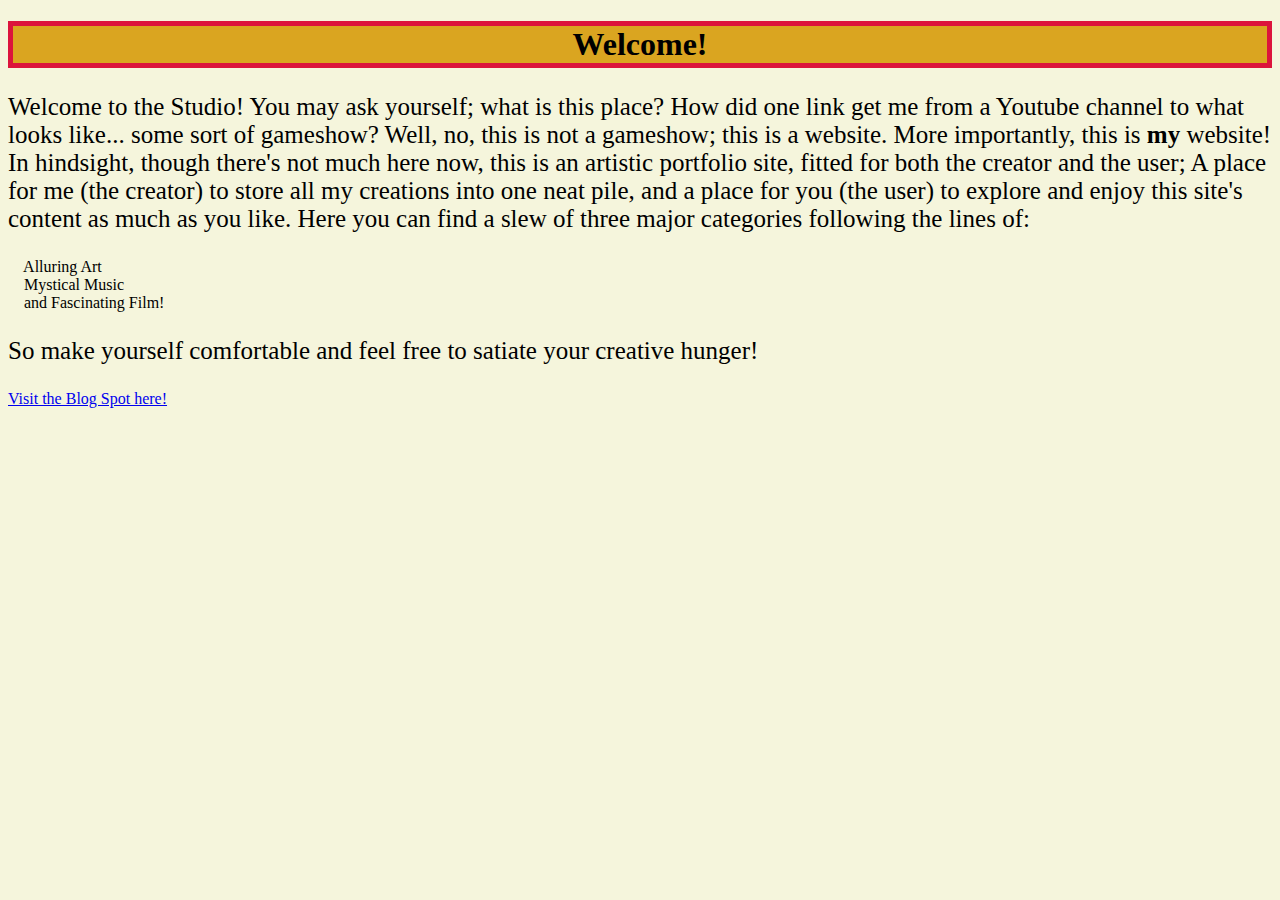
==== index.html @ 74a9ce74 "new index changed to just index" ====
<!DOCTYPE html>
<html>
    <head>
<link rel="stylesheet" type="text/css" href="mystyle.css">
    <style>
        body {
    background-color:Beige;
    }
        p.sans{
            font-family: "Niagara Engraved";
            font-size: 25px;
        }
        
        pre.sans{
            font-family: "Niagara Engraved";
            font-family: 25px;
        }
    </style>
    <h1 style="background-color:goldenrod; border: 5px solid Crimson; text-align: center;"> Welcome!</h1>
    
    <p class="sans">Welcome to the Studio! You may ask yourself; what is this place? How did one link get me from a Youtube channel to what looks like... some sort of gameshow? Well, no, this is not a gameshow; this is a website. More importantly, this is <b>my</b> website! In hindsight, though there's not much here now, this is an artistic portfolio site, fitted for both the creator and the user; A place for me (the creator) to store all my creations into one neat pile, and a place for you (the user) to explore and enjoy this site's content as much as you like. Here you can find a slew of three major categories following the lines of:</p>
    <pre class= "sans">
    Alluring Art
    Mystical Music
    and Fascinating Film!</pre>
    
    <p class="sans">So make yourself comfortable and feel free to satiate your creative hunger!</p>
    
    <a href="file:///E:/IMM/Design%20Fundamentals%20for%20the%20Web/Github/html/subpage.html"> Visit the Blog Spot here!</a>
</html>
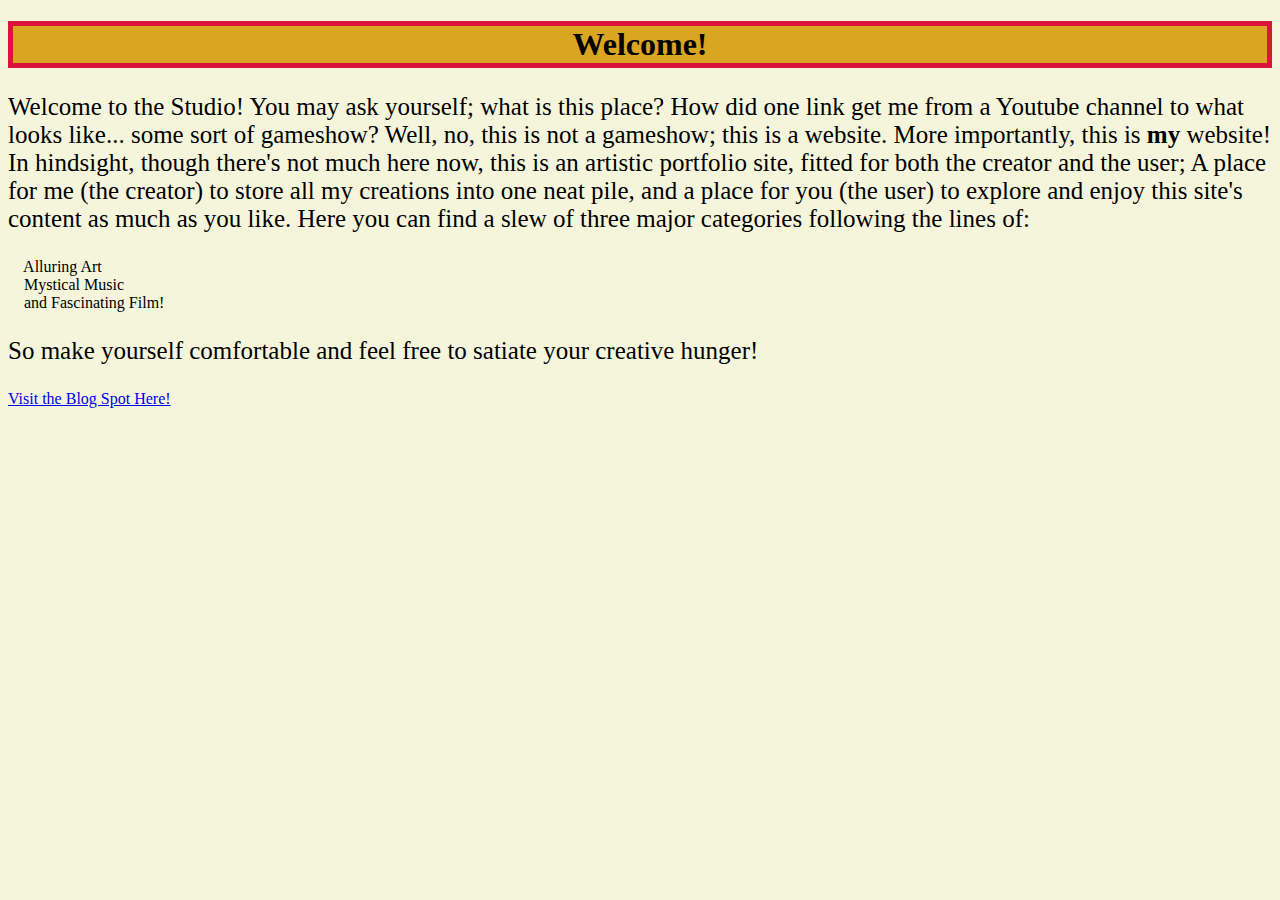
==== commit 9d6a14ad: "new blogspot link" ====
--- a/index.html
+++ b/index.html
@@ -26,6 +26,6 @@
     
     <p class="sans">So make yourself comfortable and feel free to satiate your creative hunger!</p>
     
-    <a href="file:///E:/IMM/Design%20Fundamentals%20for%20the%20Web/Github/html/subpage.html"> Visit the Blog Spot here!</a>
+    <a href="https://jonasd33.github.io/Web-Design-Project/blogspot.html"> Visit the Blog Spot Here!</a>
 </html>
 
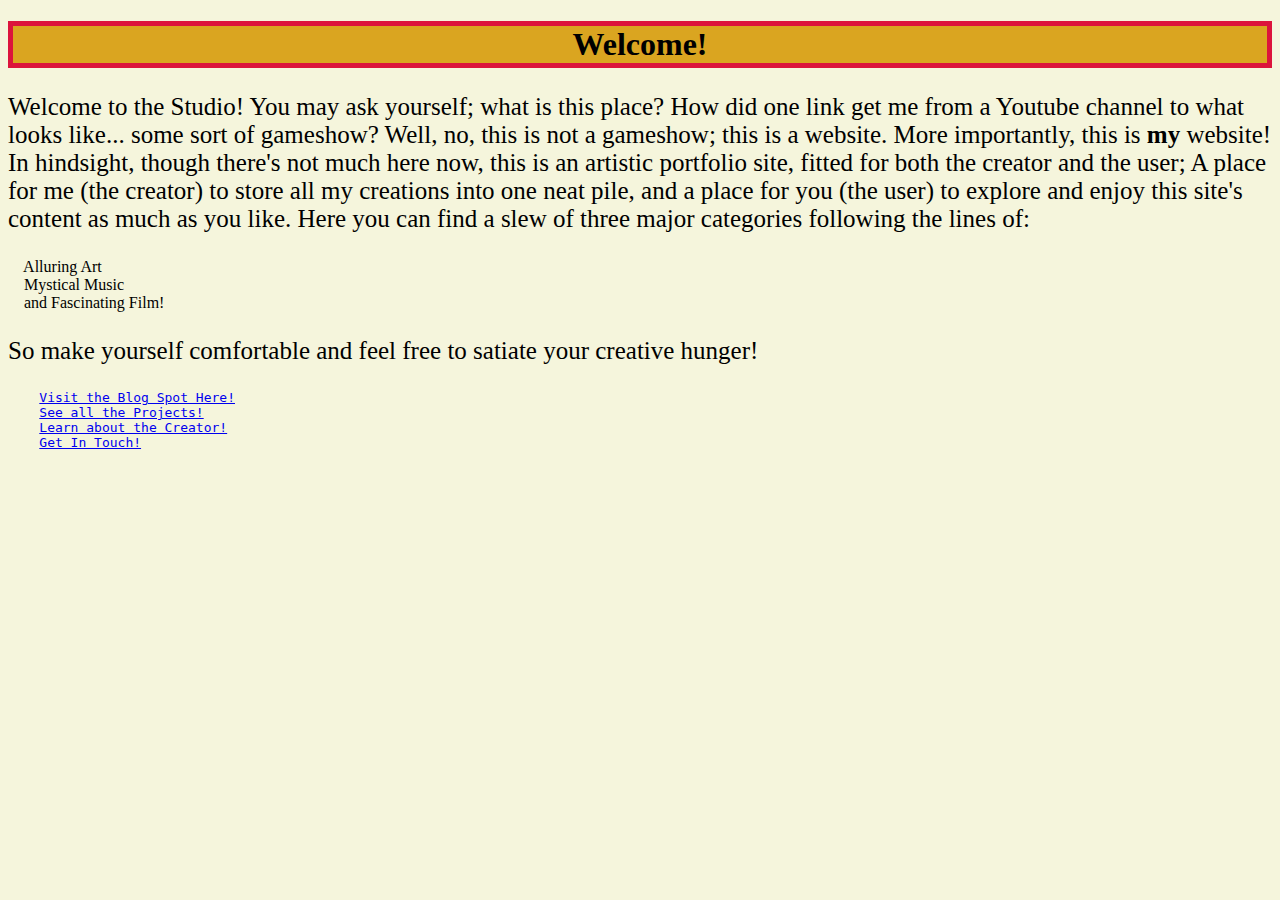
==== commit c67da958: "renamed "ContentLibrary" to "library"" ====
--- a/index.html
+++ b/index.html
@@ -26,6 +26,11 @@
     
     <p class="sans">So make yourself comfortable and feel free to satiate your creative hunger!</p>
     
-    <a href="https://jonasd33.github.io/Web-Design-Project/blogspot.html"> Visit the Blog Spot Here!</a>
+    <pre>
+    <a href="https://jonasd33.github.io/Web-Design-Project/blogspot.html">Visit the Blog Spot Here!</a>
+    <a href="https://jonasd33.github.io/Web-Design-Project/ambitions.html">See all the Projects!</a>
+    <a href="https://jonasd33.github.io/Web-Design-Project/about.html">Learn about the Creator!</a>
+    <a href="https://jonasd33.github.io/Web-Design-Project/contact.html">Get In Touch!</a>
+    </pre>
 </html>
 
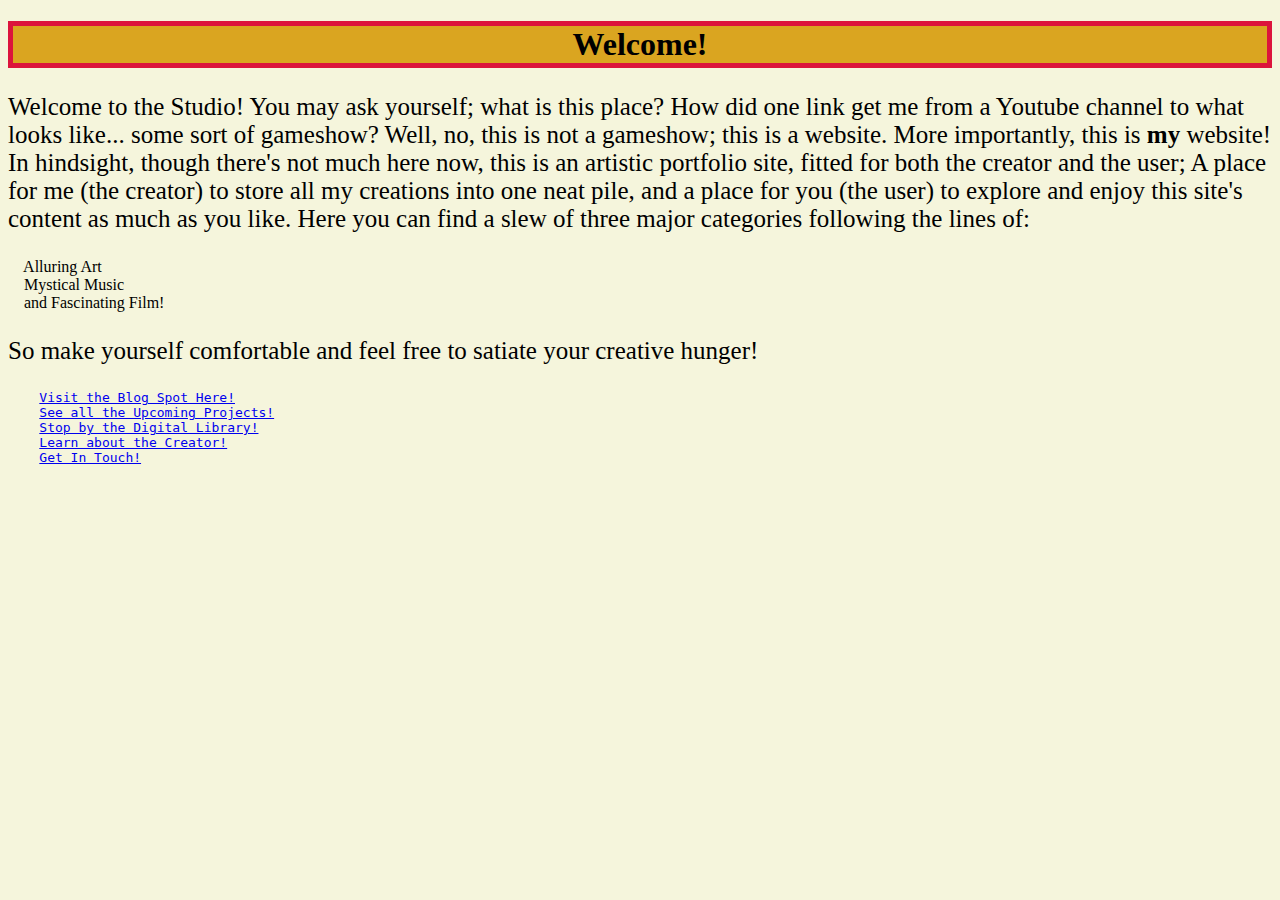
==== commit 252302ae: "added more links" ====
--- a/index.html
+++ b/index.html
@@ -28,7 +28,8 @@
     
     <pre>
     <a href="https://jonasd33.github.io/Web-Design-Project/blogspot.html">Visit the Blog Spot Here!</a>
-    <a href="https://jonasd33.github.io/Web-Design-Project/ambitions.html">See all the Projects!</a>
+    <a href="https://jonasd33.github.io/Web-Design-Project/ambitions.html">See all the Upcoming Projects!</a>
+    <a href="https://jonasd33.github.io/Web-Design-Project/library.html">Stop by the Digital Library!</a>
     <a href="https://jonasd33.github.io/Web-Design-Project/about.html">Learn about the Creator!</a>
     <a href="https://jonasd33.github.io/Web-Design-Project/contact.html">Get In Touch!</a>
     </pre>
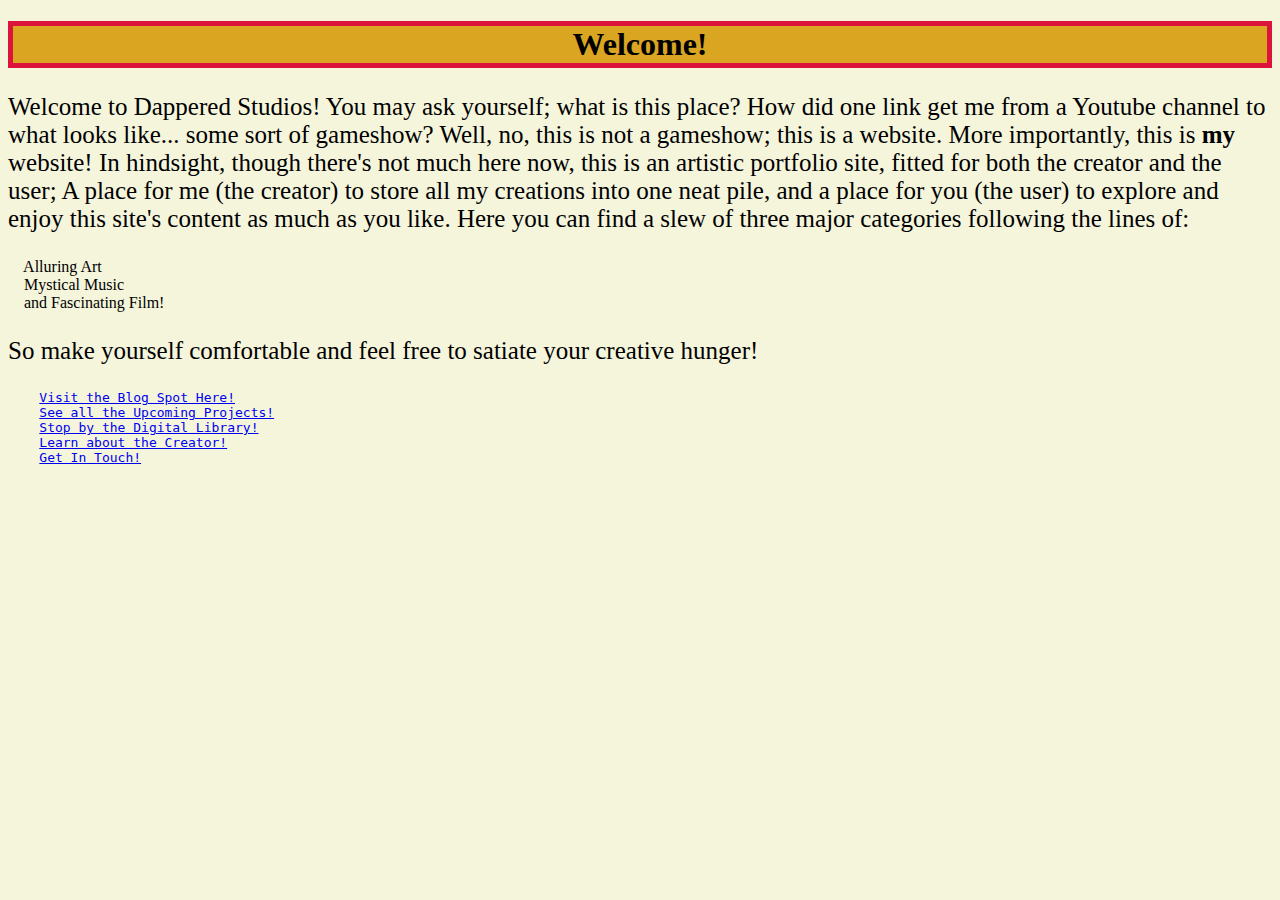
==== commit aec3ed1b: "edited synopsis" ====
--- a/index.html
+++ b/index.html
@@ -18,7 +18,7 @@
     </style>
     <h1 style="background-color:goldenrod; border: 5px solid Crimson; text-align: center;"> Welcome!</h1>
     
-    <p class="sans">Welcome to the Studio! You may ask yourself; what is this place? How did one link get me from a Youtube channel to what looks like... some sort of gameshow? Well, no, this is not a gameshow; this is a website. More importantly, this is <b>my</b> website! In hindsight, though there's not much here now, this is an artistic portfolio site, fitted for both the creator and the user; A place for me (the creator) to store all my creations into one neat pile, and a place for you (the user) to explore and enjoy this site's content as much as you like. Here you can find a slew of three major categories following the lines of:</p>
+    <p class="sans">Welcome to Dappered Studios! You may ask yourself; what is this place? How did one link get me from a Youtube channel to what looks like... some sort of gameshow? Well, no, this is not a gameshow; this is a website. More importantly, this is <b>my</b> website! In hindsight, though there's not much here now, this is an artistic portfolio site, fitted for both the creator and the user; A place for me (the creator) to store all my creations into one neat pile, and a place for you (the user) to explore and enjoy this site's content as much as you like. Here you can find a slew of three major categories following the lines of:</p>
     <pre class= "sans">
     Alluring Art
     Mystical Music
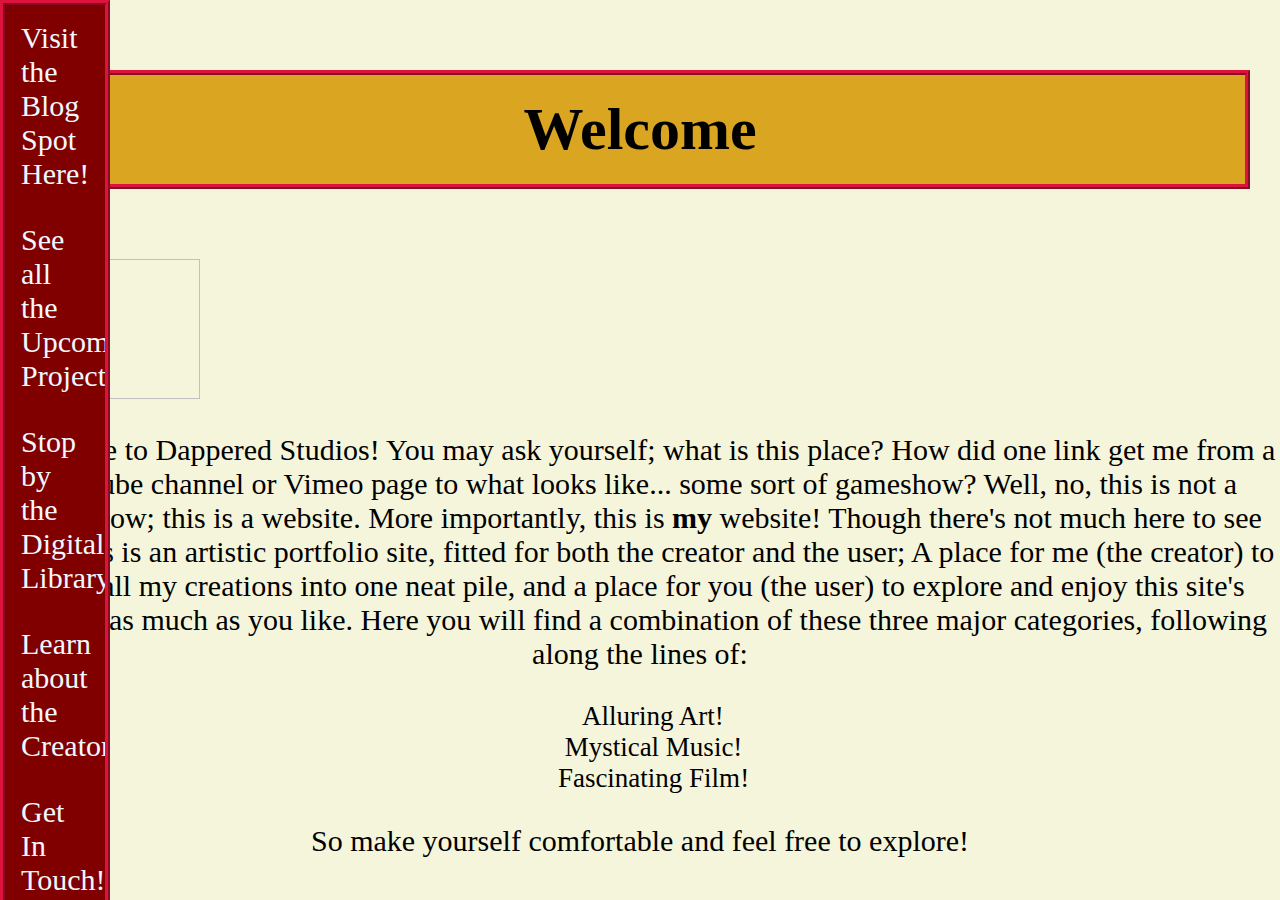
==== commit 6146c524: "added Google analytics" ====
--- a/index.html
+++ b/index.html
@@ -1,37 +1,134 @@
 <!DOCTYPE html>
-<html>
+<html lang="en">
     <head>
+        <title>CSS Template</title>
+        <meta charset="utf-8">
+        <meta name="viewport" content="width=device-width, initial-scale=1">
+                
 <link rel="stylesheet" type="text/css" href="mystyle.css">
+        
+<script>
+  (function() {
+    var cx = '010111888726479150766:jdjzxc75nc0';
+    var gcse = document.createElement('script');
+    gcse.type = 'text/javascript';
+    gcse.async = true;
+    gcse.src = 'https://cse.google.com/cse.js?cx=' + cx;
+    var s = document.getElementsByTagName('script')[0];
+    s.parentNode.insertBefore(gcse, s);
+  })();
+</script>
+
+<script async src="https://www.googletagmanager.com/gtag/js?id=GA_TRACKING_ID"></script>
+<script>
+  window.dataLayer = window.dataLayer || [];
+  function gtag(){dataLayer.push(arguments);}
+  gtag('js', new Date());
+
+  gtag('config', 'GA_TRACKING_ID');
+</script>
+        
+<gcse:search></gcse:search>
+        
     <style>
+        {
+            box-sizing: border-box;
+        }
+        
         body {
-    background-color:Beige;
+        margin: 0;
+        font-family: "Niagara Engraved";
+        background-color:Beige;
     }
+        
+    .header {
+  grid-area: header;
+  background-color: beige;
+  padding: 30px;
+  text-align: left;
+  font-size: 30px;
+    }
+            .sidenav {
+    height: 100%;
+    width: 100px;
+    position: fixed;
+    z-index: 1;
+    top: 0;
+    left: 00;
+    background-color: maroon;
+    border: 5px ridge Crimson;
+    overflow-x: hidden;
+}
+        .sidenav a{
+            color:aliceblue;
+            padding: 16px;
+            text-decoration:none;
+            font-size:30px; 
+            display:block;
+        }
+        
+        .sidenav a:hover {
+            color: lightcyan
+        }
+        
+        .content{
+            margin-left: 200px;
+            padding-left: 20px;
+        }
+        
+        h1 {
+            background-color: goldenrod;
+            padding: 20px;
+            text-align: center;
+            font-family: "Niagara Engraved";
+            background-color:goldenrod;
+            border: 5px ridge Crimson;
+        }
         p.sans{
             font-family: "Niagara Engraved";
-            font-size: 25px;
+            font-size: 30px;
+            text-align: center;
+            color:black
         }
         
         pre.sans{
             font-family: "Niagara Engraved";
-            font-family: 25px;
+            font-size: 27px;
+            text-align:center;
         }
+        img{
+            float: none;
+        }
+        
     </style>
-    <h1 style="background-color:goldenrod; border: 5px solid Crimson; text-align: center;"> Welcome!</h1>
-    
-    <p class="sans">Welcome to Dappered Studios! You may ask yourself; what is this place? How did one link get me from a Youtube channel to what looks like... some sort of gameshow? Well, no, this is not a gameshow; this is a website. More importantly, this is <b>my</b> website! In hindsight, though there's not much here now, this is an artistic portfolio site, fitted for both the creator and the user; A place for me (the creator) to store all my creations into one neat pile, and a place for you (the user) to explore and enjoy this site's content as much as you like. Here you can find a slew of three major categories following the lines of:</p>
-    <pre class= "sans">
-    Alluring Art
-    Mystical Music
-    and Fascinating Film!</pre>
-    
-    <p class="sans">So make yourself comfortable and feel free to satiate your creative hunger!</p>
-    
-    <pre>
-    <a href="https://jonasd33.github.io/Web-Design-Project/blogspot.html">Visit the Blog Spot Here!</a>
+    </head>
+    <body>
+    <div class="header">
+        <h1>Welcome</h1>
+        </div>
+    <div class="sidenav">
+        <a href="https://jonasd33.github.io/Web-Design-Project/blogspot.html">Visit the Blog Spot Here!</a>
     <a href="https://jonasd33.github.io/Web-Design-Project/ambitions.html">See all the Upcoming Projects!</a>
     <a href="https://jonasd33.github.io/Web-Design-Project/library.html">Stop by the Digital Library!</a>
     <a href="https://jonasd33.github.io/Web-Design-Project/about.html">Learn about the Creator!</a>
     <a href="https://jonasd33.github.io/Web-Design-Project/contact.html">Get In Touch!</a>
-    </pre>
+        <a href="https://jonasd33.github.io/Web-Design-Project/survey.html"> Take the Survey!</a>
+        </div>
+    </body>
+        
+    <img src="images/homebutton.jpg" width="200" height="140">
+        
+ 
+        <p class="sans">Welcome to Dappered Studios! You may ask yourself; what is this place? How did one link get me from a Youtube channel or Vimeo page to what looks like... some sort of gameshow? Well, no, this is not a gameshow; this is a website. More importantly, this is <b>my</b> website! Though there's not much here to see now, this is an artistic portfolio site, fitted for both the creator and the user; A place for me (the creator) to store all my creations into one neat pile, and a place for you (the user) to explore and enjoy this site's content as much as you like. Here you will find a combination of these three major categories, following along the lines of:</p>
+    <pre class= "sans">
+    Alluring Art!
+    Mystical Music!
+    Fascinating Film!</pre>
+    
+    <p class="sans">So make yourself comfortable and feel free to explore!</p>
+    
+    
+    
+    
 </html>
 
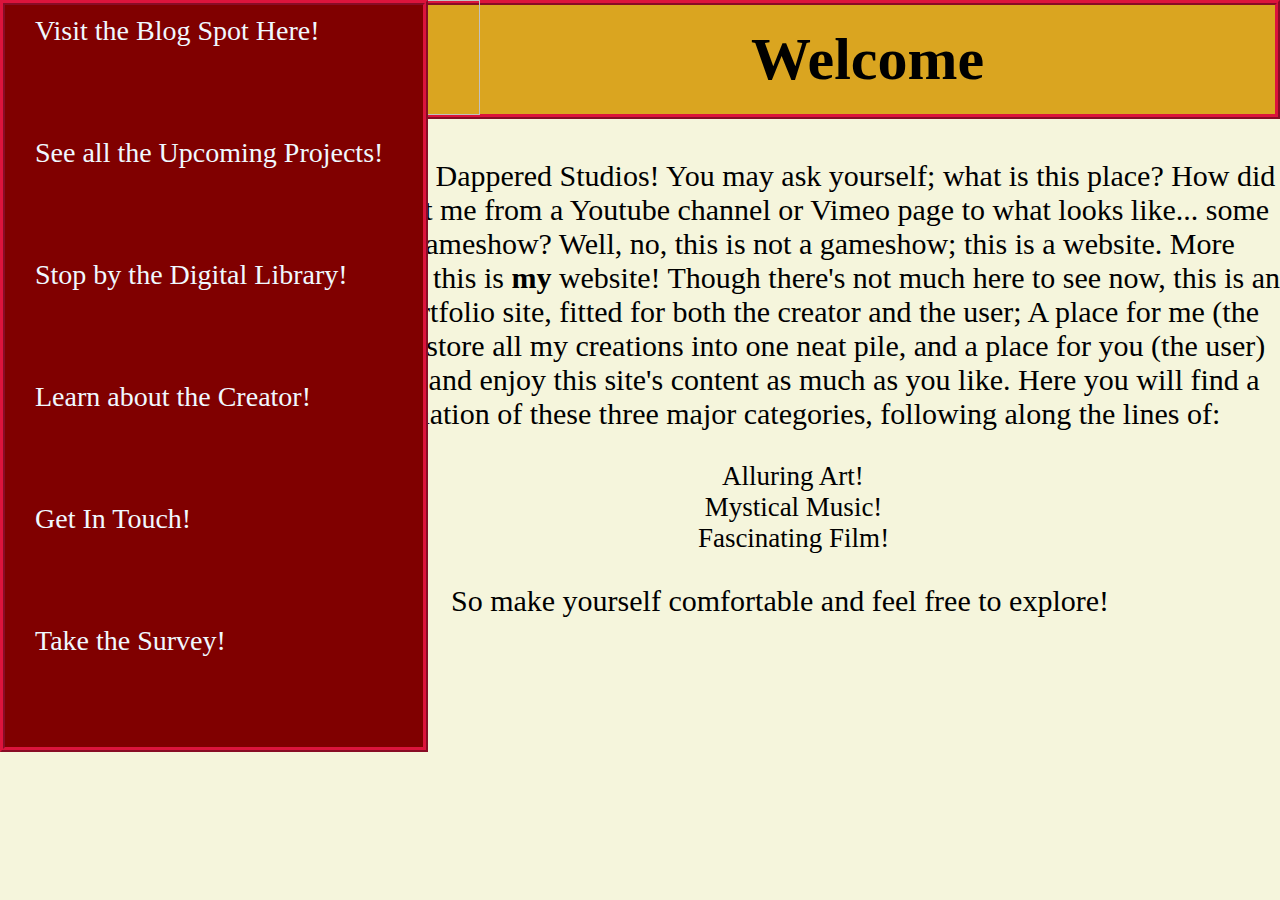
==== commit a59dbf84: "Added test page (blogspot). General Visual Overhauls" ====
--- a/index.html
+++ b/index.html
@@ -7,7 +7,17 @@
                 
 <link rel="stylesheet" type="text/css" href="mystyle.css">
         
+<script async src="https://www.googletagmanager.com/gtag/js?id=UA-117526625-1"></script>
 <script>
+  window.dataLayer = window.dataLayer || [];
+  function gtag(){dataLayer.push(arguments);}
+  gtag('js', new Date());
+
+  gtag('config', 'UA-117526625-1');
+</script>
+<script async src="https://www.googletagmanager.com/gtag/js?id=GA_TRACKING_ID"></script>
+      
+    <script>
   (function() {
     var cx = '010111888726479150766:jdjzxc75nc0';
     var gcse = document.createElement('script');
@@ -18,19 +28,9 @@
     s.parentNode.insertBefore(gcse, s);
   })();
 </script>
-
-<script async src="https://www.googletagmanager.com/gtag/js?id=GA_TRACKING_ID"></script>
-<script>
-  window.dataLayer = window.dataLayer || [];
-  function gtag(){dataLayer.push(arguments);}
-  gtag('js', new Date());
-
-  gtag('config', 'GA_TRACKING_ID');
-</script>
-        
 <gcse:search></gcse:search>
         
-    <style>
+<style>
         {
             box-sizing: border-box;
         }
@@ -42,28 +42,26 @@
     }
         
     .header {
-  grid-area: header;
-  background-color: beige;
-  padding: 30px;
-  text-align: left;
+    background-color: beige;
+  padding: 0px;
+  text-align: center;
   font-size: 30px;
     }
             .sidenav {
-    height: 100%;
-    width: 100px;
-    position: fixed;
-    z-index: 1;
-    top: 0;
-    left: 00;
+   position: fixed;
+  top: 50%;
+  -webkit-transform: translateY(-50%);
+  -ms-transform: translateY(-50%);
+  transform: translateY(-50%);
     background-color: maroon;
     border: 5px ridge Crimson;
-    overflow-x: hidden;
+    
 }
         .sidenav a{
             color:aliceblue;
-            padding: 16px;
+            margin: 10px 40px 90px 30px ;
             text-decoration:none;
-            font-size:30px; 
+            font-size:28px; 
             display:block;
         }
         
@@ -72,8 +70,8 @@
         }
         
         .content{
-            margin-left: 200px;
-            padding-left: 20px;
+            margin-left: 280px;
+            margin-top: -40px;
         }
         
         h1 {
@@ -97,15 +95,16 @@
             text-align:center;
         }
         img{
-            float: none;
+            float: left;
         }
         
     </style>
     </head>
     <body>
-    <div class="header">
-        <h1>Welcome</h1>
-        </div>
+        
+
+        
+
     <div class="sidenav">
         <a href="https://jonasd33.github.io/Web-Design-Project/blogspot.html">Visit the Blog Spot Here!</a>
     <a href="https://jonasd33.github.io/Web-Design-Project/ambitions.html">See all the Upcoming Projects!</a>
@@ -114,21 +113,26 @@
     <a href="https://jonasd33.github.io/Web-Design-Project/contact.html">Get In Touch!</a>
         <a href="https://jonasd33.github.io/Web-Design-Project/survey.html"> Take the Survey!</a>
         </div>
-    </body>
+         
+    <div class="content">
+        <div class="header">
+            <a href="https://jonasd33.github.io/Web-Design-Project"><img  src="images/homebutton.jpg" width="200" height="115"></a>
+            <h1>Welcome</h1></div><p class="sans">
         
-    <img src="images/homebutton.jpg" width="200" height="140">
-        
- 
-        <p class="sans">Welcome to Dappered Studios! You may ask yourself; what is this place? How did one link get me from a Youtube channel or Vimeo page to what looks like... some sort of gameshow? Well, no, this is not a gameshow; this is a website. More importantly, this is <b>my</b> website! Though there's not much here to see now, this is an artistic portfolio site, fitted for both the creator and the user; A place for me (the creator) to store all my creations into one neat pile, and a place for you (the user) to explore and enjoy this site's content as much as you like. Here you will find a combination of these three major categories, following along the lines of:</p>
+        Welcome to Dappered Studios! You may ask yourself; what is this place? How did one link get me from a Youtube channel or Vimeo page to what looks like... some sort of gameshow? Well, no, this is not a gameshow; this is a website. More importantly, this is <b>my</b> website! Though there's not much here to see now, this is an artistic portfolio site, fitted for both the creator and the user; A place for me (the creator) to store all my creations into one neat pile, and a place for you (the user) to explore and enjoy this site's content as much as you like. Here you will find a combination of these three major categories, following along the lines of:</p>
     <pre class= "sans">
     Alluring Art!
     Mystical Music!
     Fascinating Film!</pre>
     
-    <p class="sans">So make yourself comfortable and feel free to explore!</p>
+        <p class="sans">So make yourself comfortable and feel free to explore!</p></div>
+        
+   
+        
+ 
+       
     
     
     
-    
+</body>  
 </html>
-
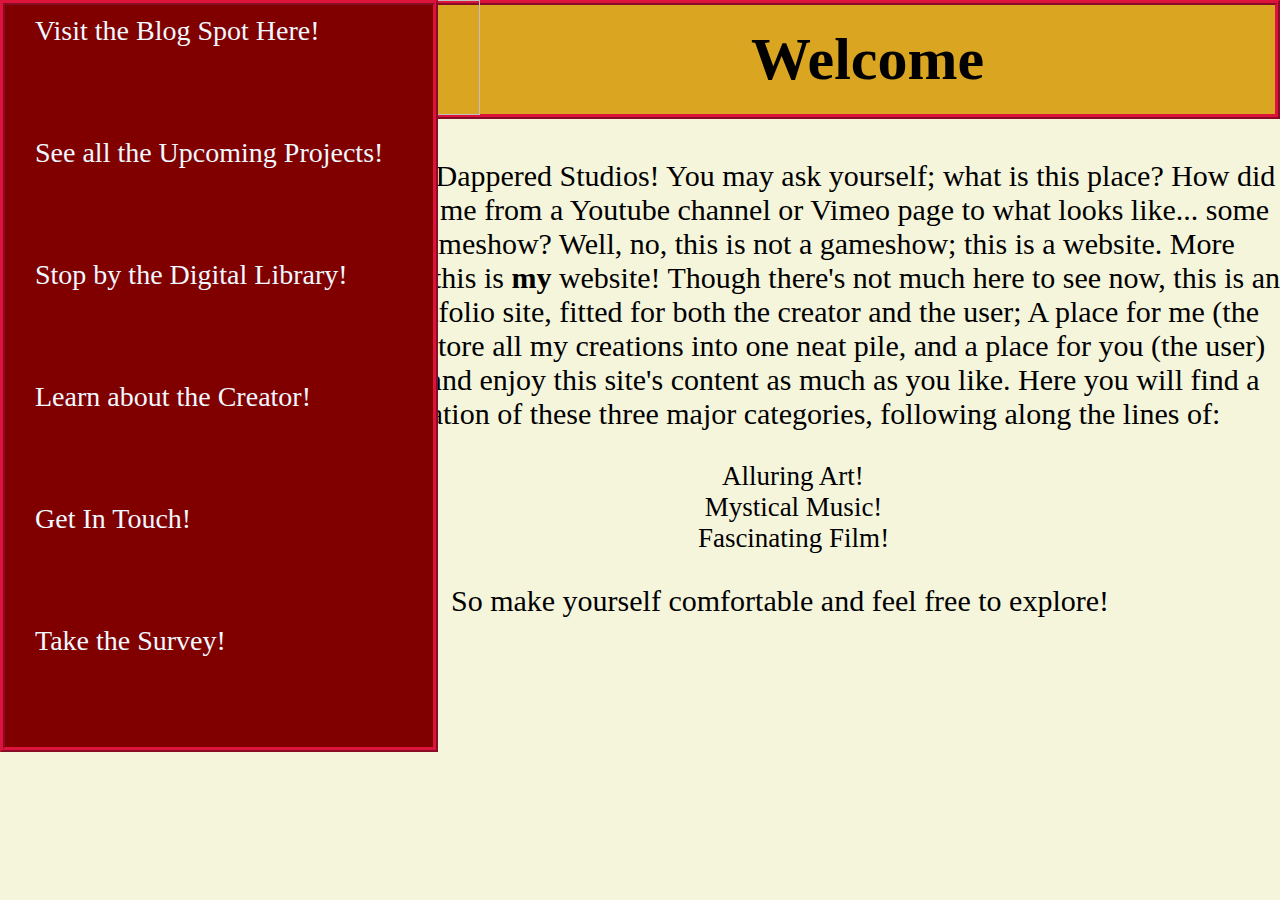
==== commit 663b219d: "Added gif and other changes" ====
--- a/index.html
+++ b/index.html
@@ -55,11 +55,12 @@
   transform: translateY(-50%);
     background-color: maroon;
     border: 5px ridge Crimson;
+  
     
 }
         .sidenav a{
             color:aliceblue;
-            margin: 10px 40px 90px 30px ;
+            margin: 10px 50px 90px 30px;
             text-decoration:none;
             font-size:28px; 
             display:block;
@@ -97,12 +98,12 @@
         img{
             float: left;
         }
-        
+    
+
     </style>
     </head>
     <body>
-        
-
+    
         
 
     <div class="sidenav">
@@ -119,17 +120,18 @@
             <a href="https://jonasd33.github.io/Web-Design-Project"><img  src="images/homebutton.jpg" width="200" height="115"></a>
             <h1>Welcome</h1></div><p class="sans">
         
-        Welcome to Dappered Studios! You may ask yourself; what is this place? How did one link get me from a Youtube channel or Vimeo page to what looks like... some sort of gameshow? Well, no, this is not a gameshow; this is a website. More importantly, this is <b>my</b> website! Though there's not much here to see now, this is an artistic portfolio site, fitted for both the creator and the user; A place for me (the creator) to store all my creations into one neat pile, and a place for you (the user) to explore and enjoy this site's content as much as you like. Here you will find a combination of these three major categories, following along the lines of:</p>
+       
+       Welcome to Dappered Studios! You may ask yourself; what is this place? How did one link get me from a Youtube channel or Vimeo page to what looks like... some sort of gameshow? Well, no, this is not a gameshow; this is a website. More importantly, this is <b>my</b> website! Though there's not much here to see now, this is an artistic portfolio site, fitted for both the creator and the user; A place for me (the creator) to store all my creations into one neat pile, and a place for you (the user) to explore and enjoy this site's content as much as you like. Here you will find a combination of these three major categories, following along the lines of:</p>
+        
     <pre class= "sans">
     Alluring Art!
     Mystical Music!
     Fascinating Film!</pre>
     
-        <p class="sans">So make yourself comfortable and feel free to explore!</p></div>
-        
-   
-        
- 
+        <p class="sans">So make yourself comfortable and feel free to explore!</p>
+        </div>
+      
+                 
        
     
     
